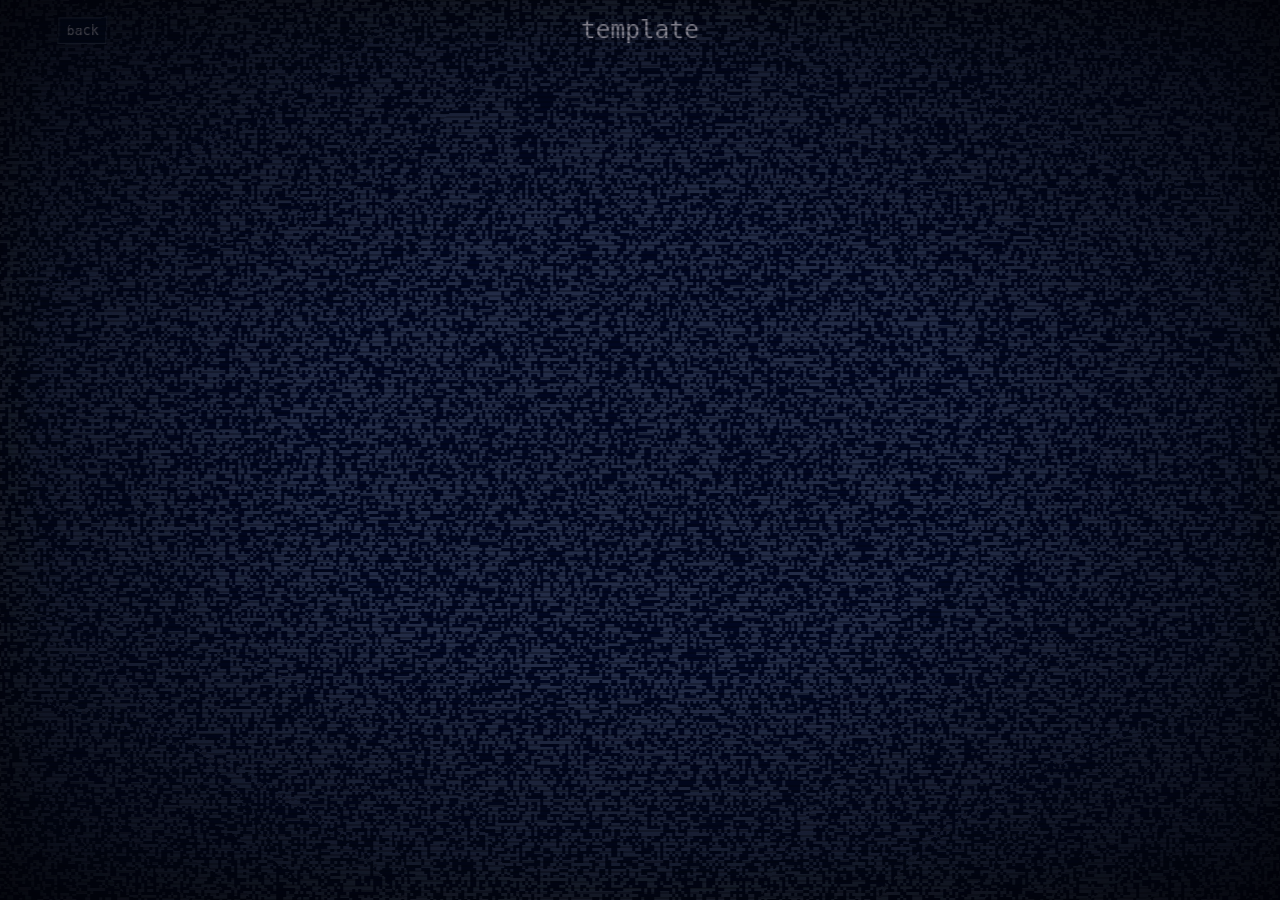
==== template.html @ a05014f9 "uploaded" ====
<!DOCTYPE html>
<!-- website made by @yeenrux and @limnixz -->
<html lang="en">

<head>
  <meta charset="UTF-8">
  <meta name="viewport" content="width=device-width, initial-scale=1.0">
  <title>template</title>
  <link rel="stylesheet" href="assets/css/styles.css">
</head>

<body class="template">
  <svg class="filters" aria-hidden="true">
    <filter id="crt-color" x="-4%" y="-4%" width="108%" height="108%" color-interpolation-filters="sRGB">
      <feImage href="assets/images/cwm.png" result="warp-map" preserveAspectRatio="none" />
      <feDisplacementMap
        in="SourceGraphic"
        in2="warp-map"
        scale="30"
        xChannelSelector="R"
        yChannelSelector="G"
        result="warped"
      />
      <feColorMatrix
        in="warped"
        type="matrix"
        values="1 0 0 0 .002  0 1 0 0 .008  0 0 1.025 0 .03  0 0 0 1 0"
      />
    </filter>
  </svg>

  <div id="screen">
    <canvas id="noise" aria-hidden="true"></canvas>

    <main class="content">
      <section class="files">
        <h1>template</h1>
        <a class="back" href="index.html#skip">back</a>
      </section>
    </main>
  </div>

  <script src="assets/js/sound.js"></script>
  <script src="assets/js/noise.js"></script>
</body>
</html>
---- assets/css/styles.css ----
* {
  box-sizing: border-box;
}

html, body {
  margin: 0;
  min-height: 100%;
  background: #020712;
}

body {
  overflow: hidden;
  color: #d6d4d6;
  font: 13px monospace;
}

.filters {
  position: absolute;
  width: 0;
  height: 0;
}

#screen {
  position: fixed;
  inset: 0;
  isolation: isolate;
  overflow: hidden;
  background: #020712;
  box-shadow: inset 0 0 65px #000;
  filter: url(#crt-color);
  transform: scale(1.02) translateZ(0);
}

.plain-crt #screen {
  filter: none;
}

#noise {
  position: absolute;
  inset: 0;
  width: 100%;
  height: 100%;
  z-index: -1;
  pointer-events: none;
  opacity: .085;
  image-rendering: pixelated;
  transition: opacity .8s ease;
}

.content {
  position: relative;
  min-height: 100%;
  display: flex;
  align-items: flex-start;
  justify-content: flex-end;
  padding: 24px 5vw;
}

#crt {
  position: absolute;
  top: 3vh;
  left: 3vw;
  transform: scale(1.5);
  transform-origin: top left;
}

a {
  color: inherit;
}

#home {
  margin: auto;
}

#card {
  width: min(540px, 86vw);
  display: flex;
  align-items: center;
  gap: 24px;
  color: #eee;
  font: 17px monospace;
  text-align: left;
  padding: 26px 32px;
  background: #050b16;
}

.card-warning {
  width: 42px;
  height: 38px;
  fill: #f1d427;
}

.files {
  width: 100%;
}

.files h1 {
  margin: 0;
  text-align: center;
  font-size: 24px;
  font-weight: normal;
}

.back {
  position: absolute;
  top: 20px;
  left: max(16px, 5vw);
  padding: 5px 8px;
  background: #050b16;
  border: 1px solid #4a4f58;
  text-decoration: none;
}

.back:hover, .back:focus-visible {
  border-color: #d6d4d6;
}

.tv #noise {
  opacity: 1;
}

.template #noise {
  opacity: .14;
}

#screen::before {
  content: '';
  position: absolute;
  inset: 0;
  z-index: 20;
  pointer-events: none;
  background: repeating-linear-gradient(transparent 0 3px, #02071255 3px 5px);
  mix-blend-mode: multiply;
  backdrop-filter: saturate(2);
  -webkit-backdrop-filter: saturate(2);
}

#screen::after {
  content: '';
  position: absolute;
  inset: 0;
  z-index: 2;
  pointer-events: none;
  opacity: 0;
  transition: opacity .8s ease;
  background: radial-gradient(ellipse at center, transparent 36%, #000 112%);
}

.tv #screen::after, .template #screen::after {
  opacity: 1;
}

#enter {
  margin: auto;
  color: inherit;
  background: #050b16;
  border: 1px solid #555;
  padding: 10px 24px;
  font: inherit;
  cursor: pointer;
}

@media (max-width: 700px) {
  .content {
    padding: 20px 12px;
    justify-content: flex-start;
  }

  #card {
    padding: 24px 26px;
  }
}
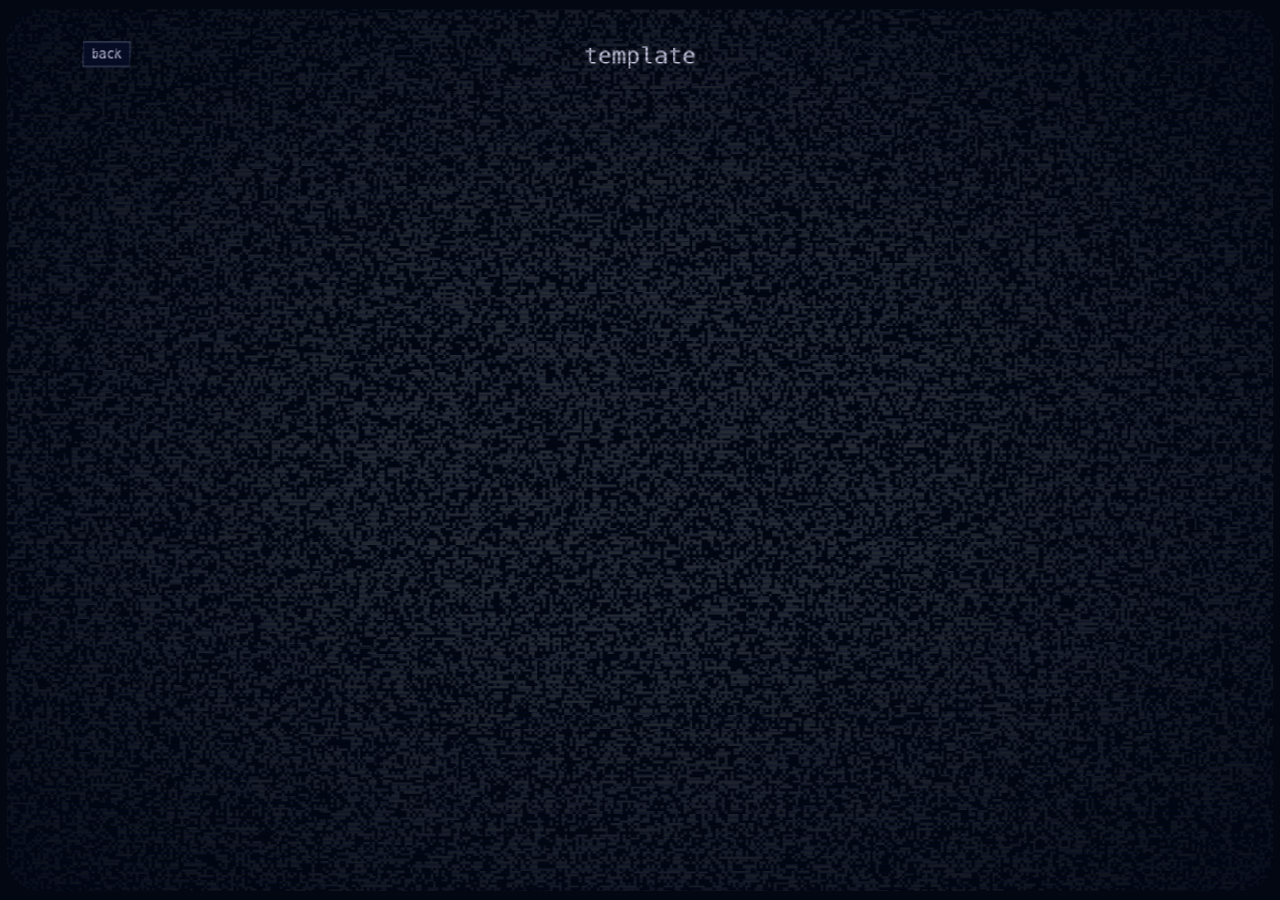
==== commit ad8178c5: "site changes yay" ====
--- a/template.html
+++ b/template.html
@@ -11,12 +11,12 @@
 
 <body class="template">
   <svg class="filters" aria-hidden="true">
-    <filter id="crt-color" x="-4%" y="-4%" width="108%" height="108%" color-interpolation-filters="sRGB">
+    <filter id="crt-color" x="-10%" y="-10%" width="120%" height="120%" color-interpolation-filters="sRGB">
       <feImage href="assets/images/cwm.png" result="warp-map" preserveAspectRatio="none" />
       <feDisplacementMap
         in="SourceGraphic"
         in2="warp-map"
-        scale="30"
+        scale="145"
         xChannelSelector="R"
         yChannelSelector="G"
         result="warped"
@@ -24,7 +24,7 @@
       <feColorMatrix
         in="warped"
         type="matrix"
-        values="1 0 0 0 .002  0 1 0 0 .008  0 0 1.025 0 .03  0 0 0 1 0"
+        values="1 0 0 0 .002  0 1 0 0 .008  0 0 1.045 0 .05  0 0 0 1 0"
       />
     </filter>
   </svg>
--- a/assets/css/styles.css
+++ b/assets/css/styles.css
@@ -1,3 +1,8 @@
+@font-face {
+  font-family: 'VCR OSD Mono';
+  src: url('../fonts/vcr-osd-mono.ttf') format('truetype');
+}
+
 * {
   box-sizing: border-box;
 }
@@ -24,10 +29,8 @@
   position: fixed;
   inset: 0;
   isolation: isolate;
-  overflow: hidden;
-  background: #020712;
-  box-shadow: inset 0 0 65px #000;
   filter: url(#crt-color);
+  clip-path: inset(2% 1.5% round 3.5vmin);
   transform: scale(1.02) translateZ(0);
 }
 
@@ -37,12 +40,12 @@
 
 #noise {
   position: absolute;
-  inset: 0;
-  width: 100%;
-  height: 100%;
+  inset: -80px;
+  width: calc(100% + 160px);
+  height: calc(100% + 160px);
   z-index: -1;
   pointer-events: none;
-  opacity: .085;
+  opacity: .14;
   image-rendering: pixelated;
   transition: opacity .8s ease;
 }
@@ -70,6 +73,23 @@
 
 #home {
   margin: auto;
+}
+
+#channel {
+  display: none;
+  position: absolute;
+  z-index: 21;
+  top: 8vh;
+  right: 8vw;
+  color: #f4f1eb;
+  font: clamp(32px, 6vmin, 66px) / 1 'VCR OSD Mono', monospace;
+  -webkit-text-stroke: .5px #000;
+  text-shadow: 0 0 4px #f4f1ebcc, 0 0 12px #f4f1eb66;
+  pointer-events: none;
+}
+
+#home:not([hidden]) + #channel {
+  display: block;
 }
 
 #card {
@@ -119,6 +139,14 @@
   opacity: 1;
 }
 
+body:not(.tv):not(.template) #noise {
+  filter: sepia(1) hue-rotate(185deg) saturate(3);
+}
+
+.tv #noise, .template #noise {
+  mask-image: radial-gradient(ellipse at center, #000 24%, #000a 56%, #0002 100%);
+}
+
 .template #noise {
   opacity: .14;
 }
@@ -126,28 +154,10 @@
 #screen::before {
   content: '';
   position: absolute;
-  inset: 0;
+  inset: -80px;
   z-index: 20;
   pointer-events: none;
   background: repeating-linear-gradient(transparent 0 3px, #02071255 3px 5px);
-  mix-blend-mode: multiply;
-  backdrop-filter: saturate(2);
-  -webkit-backdrop-filter: saturate(2);
-}
-
-#screen::after {
-  content: '';
-  position: absolute;
-  inset: 0;
-  z-index: 2;
-  pointer-events: none;
-  opacity: 0;
-  transition: opacity .8s ease;
-  background: radial-gradient(ellipse at center, transparent 36%, #000 112%);
-}
-
-.tv #screen::after, .template #screen::after {
-  opacity: 1;
 }
 
 #enter {
